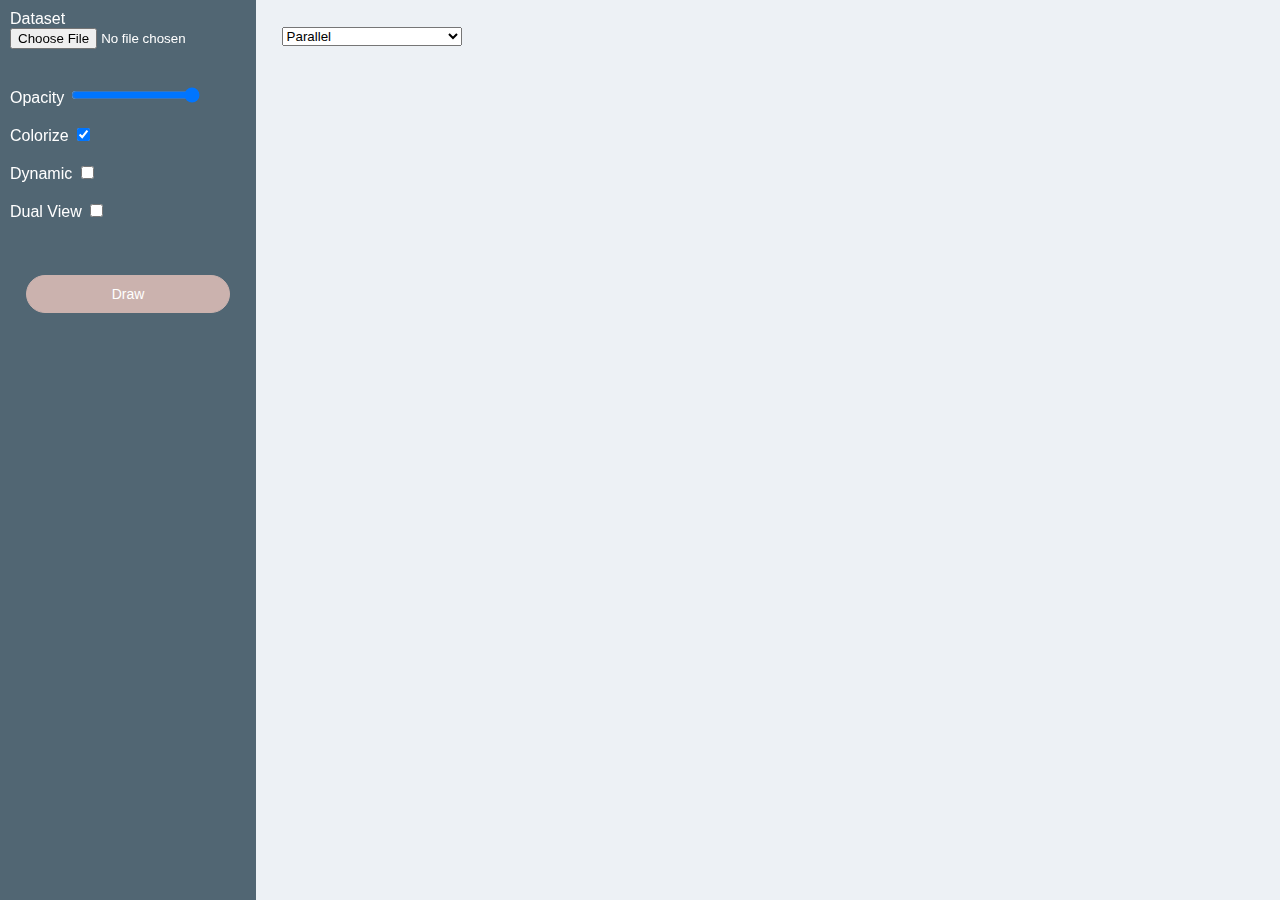
==== 200.html @ 343eaaae "initial commit" ====
<!DOCTYPE html><html lang="en"><head><meta charset="utf-8"><title>myproject</title><meta name="viewport" content="width=device-width,initial-scale=1"><meta name="mobile-web-app-capable" content="yes"><meta name="apple-mobile-web-app-capable" content="yes"><link rel="apple-touch-icon" href="/assets/icons/apple-touch-icon.png"><link rel="manifest" href="/manifest.json"><meta name="theme-color" content="#673ab8"><link rel="shortcut icon" href="/favicon.ico"><style>body{background-color:#edf1f5}</style><link href="/bundle.b8d19.css" rel="stylesheet" media="only x" onload="this.media='all'"><noscript><link rel="stylesheet" href="/bundle.b8d19.css"></noscript></head><body><script crossorigin="anonymous" src="/bundle.38991.esm.js" type="module"></script><script nomodule="" src="/polyfills.03377.js"></script><script nomodule="" defer="defer" src="/bundle.8118d.js"></script></body></html>
---- bundle.b8d19.css ----
body{background-color:#edf1f5}.content{background-color:#fff;border-color:#fff;float:right;margin-bottom:15px;width:79%}.icon{background:linear-gradient(180deg,#fff,#fff 20%,#fff 0,#fff 40%,#fff 0,#fff 60%,#fff 0,#fff 80%,#fff 0,#fff);cursor:row-resize;display:block;height:11px;margin-right:20px;opacity:.25;position:relative;top:1px;width:18px}.Showcase__style__stylizedItem{-ms-flex-align:center;align-items:center;background-color:#516673;box-sizing:border-box;color:#fff;display:-ms-flexbox;display:flex;font-weight:400;padding:0 20px;-webkit-user-select:none;-ms-user-select:none;user-select:none;width:100%}.Showcase__style__item{position:relative}.sidepanel{background-color:#516673;color:#fff;font-family:Rubik,sans-serif;height:100vh;left:0!important;position:fixed;top:0!important;width:20%}.selector{top:3%}.selector,.selector2{left:22%;position:absolute}.selector2{top:48%}.btn{background:#cbb2ae;border:1px solid #cbb2ae;border-radius:60px;color:#fff;display:inline-block;font-family:Rubik,sans-serif;font-size:14px;font-weight:400;margin:10%;padding:10px!important;text-align:center;white-space:nowrap;width:80%}.btn,.subpanel{position:relative}.subpanel{margin:10px}
---- bundle.b8d19.css ----
body{background-color:#edf1f5}.content{background-color:#fff;border-color:#fff;float:right;margin-bottom:15px;width:79%}.icon{background:linear-gradient(180deg,#fff,#fff 20%,#fff 0,#fff 40%,#fff 0,#fff 60%,#fff 0,#fff 80%,#fff 0,#fff);cursor:row-resize;display:block;height:11px;margin-right:20px;opacity:.25;position:relative;top:1px;width:18px}.Showcase__style__stylizedItem{-ms-flex-align:center;align-items:center;background-color:#516673;box-sizing:border-box;color:#fff;display:-ms-flexbox;display:flex;font-weight:400;padding:0 20px;-webkit-user-select:none;-ms-user-select:none;user-select:none;width:100%}.Showcase__style__item{position:relative}.sidepanel{background-color:#516673;color:#fff;font-family:Rubik,sans-serif;height:100vh;left:0!important;position:fixed;top:0!important;width:20%}.selector{top:3%}.selector,.selector2{left:22%;position:absolute}.selector2{top:48%}.btn{background:#cbb2ae;border:1px solid #cbb2ae;border-radius:60px;color:#fff;display:inline-block;font-family:Rubik,sans-serif;font-size:14px;font-weight:400;margin:10%;padding:10px!important;text-align:center;white-space:nowrap;width:80%}.btn,.subpanel{position:relative}.subpanel{margin:10px}
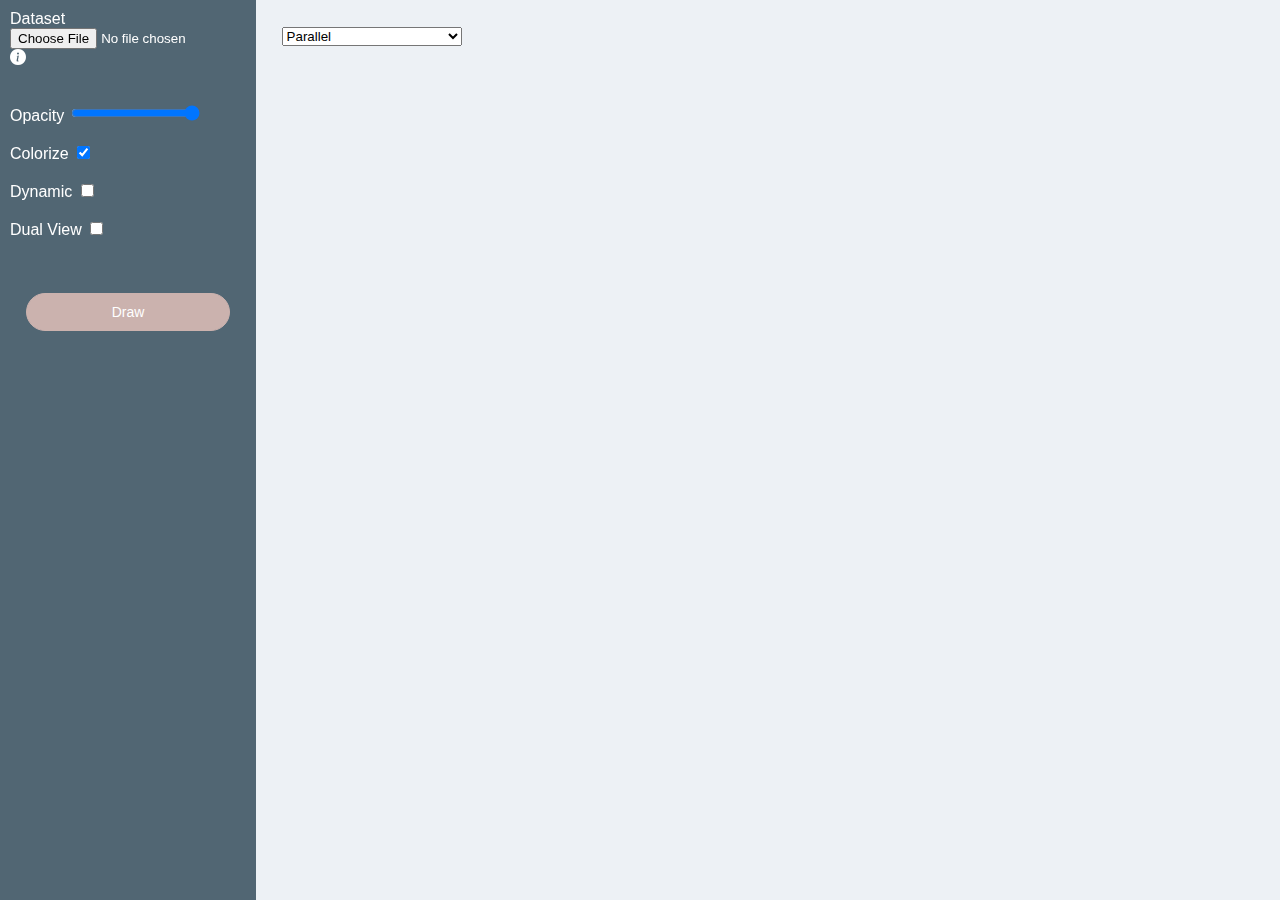
==== commit dc268ed3: "new build" ====
--- a/200.html
+++ b/200.html
@@ -1 +1 @@
-<!DOCTYPE html><html lang="en"><head><meta charset="utf-8"><title>myproject</title><meta name="viewport" content="width=device-width,initial-scale=1"><meta name="mobile-web-app-capable" content="yes"><meta name="apple-mobile-web-app-capable" content="yes"><link rel="apple-touch-icon" href="/assets/icons/apple-touch-icon.png"><link rel="manifest" href="/manifest.json"><meta name="theme-color" content="#673ab8"><link rel="shortcut icon" href="/favicon.ico"><style>body{background-color:#edf1f5}</style><link href="/bundle.b8d19.css" rel="stylesheet" media="only x" onload="this.media='all'"><noscript><link rel="stylesheet" href="/bundle.b8d19.css"></noscript></head><body><script crossorigin="anonymous" src="/bundle.38991.esm.js" type="module"></script><script nomodule="" src="/polyfills.03377.js"></script><script nomodule="" defer="defer" src="/bundle.8118d.js"></script></body></html>+<!DOCTYPE html><html lang="en"><head><meta charset="utf-8"><title>myproject</title><meta name="viewport" content="width=device-width,initial-scale=1"><meta name="mobile-web-app-capable" content="yes"><meta name="apple-mobile-web-app-capable" content="yes"><link rel="apple-touch-icon" href="/assets/icons/apple-touch-icon.png"><link rel="stylesheet" href="https://cdn.jsdelivr.net/npm/bootstrap-icons@1.8.1/font/bootstrap-icons.css"><link rel="manifest" href="/manifest.json"><meta name="theme-color" content="#673ab8"><link rel="shortcut icon" href="/favicon.ico"><style>body{background-color:#edf1f5}</style><link href="/bundle.b8d19.css" rel="stylesheet" media="only x" onload="this.media='all'"><noscript><link rel="stylesheet" href="/bundle.b8d19.css"></noscript></head><body><script crossorigin="anonymous" src="/bundle.29f03.esm.js" type="module"></script><script nomodule="" src="/polyfills.03377.js"></script><script nomodule="" defer="defer" src="/bundle.db068.js"></script></body></html>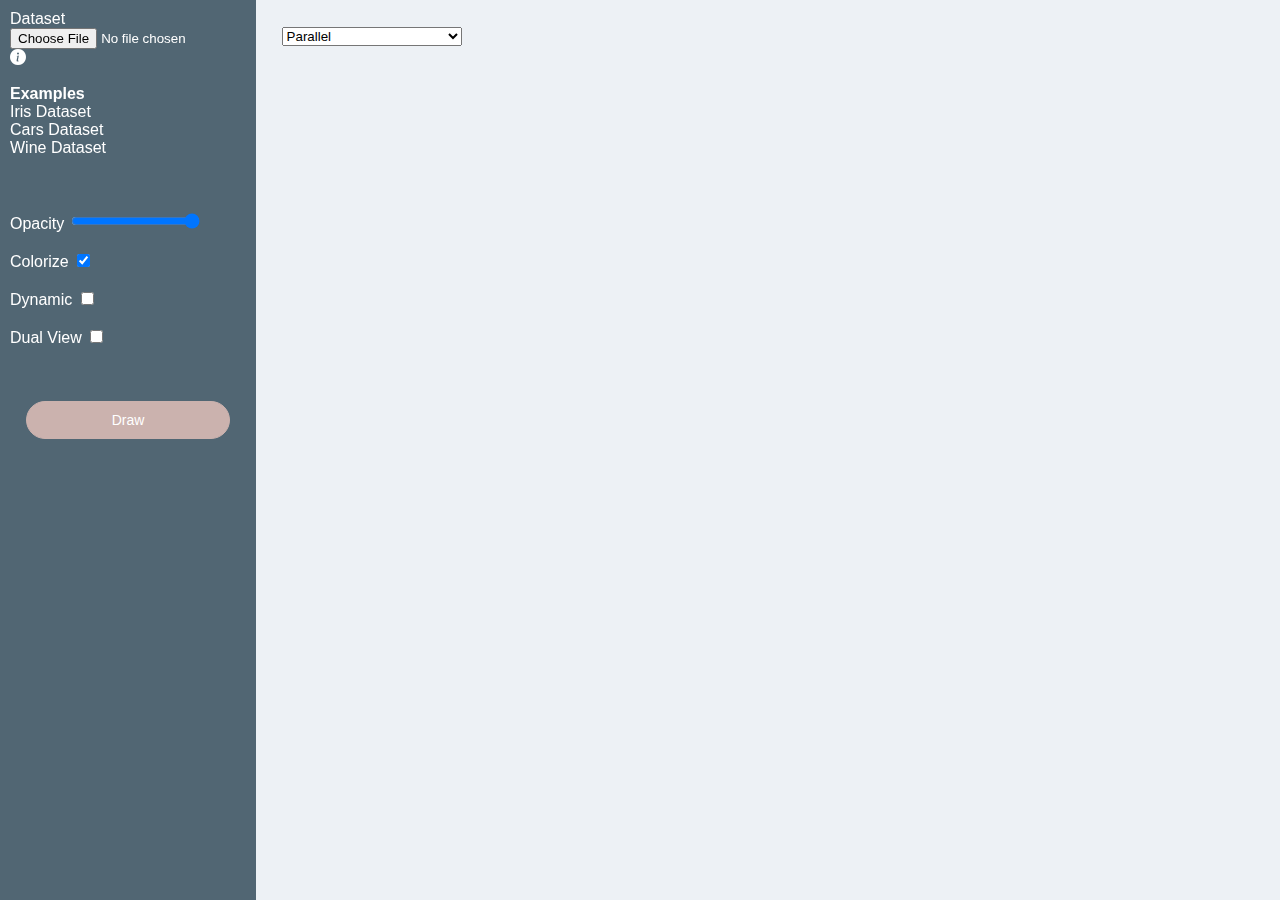
==== commit 29e2c8f3: "fix bugs" ====
--- a/200.html
+++ b/200.html
@@ -1 +1 @@
-<!DOCTYPE html><html lang="en"><head><meta charset="utf-8"><title>myproject</title><meta name="viewport" content="width=device-width,initial-scale=1"><meta name="mobile-web-app-capable" content="yes"><meta name="apple-mobile-web-app-capable" content="yes"><link rel="apple-touch-icon" href="/assets/icons/apple-touch-icon.png"><link rel="stylesheet" href="https://cdn.jsdelivr.net/npm/bootstrap-icons@1.8.1/font/bootstrap-icons.css"><link rel="manifest" href="/manifest.json"><meta name="theme-color" content="#673ab8"><link rel="shortcut icon" href="/favicon.ico"><style>body{background-color:#edf1f5}</style><link href="/bundle.b8d19.css" rel="stylesheet" media="only x" onload="this.media='all'"><noscript><link rel="stylesheet" href="/bundle.b8d19.css"></noscript></head><body><script crossorigin="anonymous" src="/bundle.29f03.esm.js" type="module"></script><script nomodule="" src="/polyfills.03377.js"></script><script nomodule="" defer="defer" src="/bundle.db068.js"></script></body></html>+<!DOCTYPE html><html lang="en"><head><meta charset="utf-8"><title>myproject</title><meta name="viewport" content="width=device-width,initial-scale=1"><meta name="mobile-web-app-capable" content="yes"><meta name="apple-mobile-web-app-capable" content="yes"><link rel="apple-touch-icon" href="/assets/icons/apple-touch-icon.png"><link rel="stylesheet" href="https://cdn.jsdelivr.net/npm/bootstrap-icons@1.8.1/font/bootstrap-icons.css"><link rel="manifest" href="/manifest.json"><meta name="theme-color" content="#673ab8"><link rel="shortcut icon" href="/favicon.ico"><style>body{background-color:#edf1f5}</style><link href="/bundle.63308.css" rel="stylesheet" media="only x" onload="this.media='all'"><noscript><link rel="stylesheet" href="/bundle.63308.css"></noscript></head><body><script crossorigin="anonymous" src="/bundle.12314.esm.js" type="module"></script><script nomodule="" src="/polyfills.03377.js"></script><script nomodule="" defer="defer" src="/bundle.12220.js"></script></body></html>--- a/bundle.63308.css
+++ b/bundle.63308.css
@@ -0,0 +1 @@
+body{background-color:#edf1f5}.content{background-color:#fff;border-color:#fff;float:right;margin-bottom:15px;width:79%}.icon{background:linear-gradient(180deg,#fff,#fff 20%,#fff 0,#fff 40%,#fff 0,#fff 60%,#fff 0,#fff 80%,#fff 0,#fff);cursor:row-resize;display:block;height:11px;margin-right:20px;opacity:.25;position:relative;top:1px;width:18px}.Showcase__style__stylizedItem{-ms-flex-align:center;align-items:center;background-color:#516673;box-sizing:border-box;color:#fff;display:-ms-flexbox;display:flex;font-weight:400;padding:0 20px;-webkit-user-select:none;-ms-user-select:none;user-select:none;width:100%}.Showcase__style__item{position:relative}.sidepanel{background-color:#516673;color:#fff;font-family:Rubik,sans-serif;height:100vh;left:0!important;position:fixed;top:0!important;width:20%}.selector{top:3%}.selector,.selector2{left:22%;position:absolute}.selector2{top:48%}.btn{background:#cbb2ae;border:1px solid #cbb2ae;border-radius:60px;color:#fff;display:inline-block;font-family:Rubik,sans-serif;font-size:14px;font-weight:400;margin:10%;padding:10px!important;text-align:center;white-space:nowrap;width:80%}.btn,.subpanel{position:relative}.subpanel{margin:10px}a{color:#fff;text-decoration:none}--- a/bundle.63308.css
+++ b/bundle.63308.css
@@ -0,0 +1 @@
+body{background-color:#edf1f5}.content{background-color:#fff;border-color:#fff;float:right;margin-bottom:15px;width:79%}.icon{background:linear-gradient(180deg,#fff,#fff 20%,#fff 0,#fff 40%,#fff 0,#fff 60%,#fff 0,#fff 80%,#fff 0,#fff);cursor:row-resize;display:block;height:11px;margin-right:20px;opacity:.25;position:relative;top:1px;width:18px}.Showcase__style__stylizedItem{-ms-flex-align:center;align-items:center;background-color:#516673;box-sizing:border-box;color:#fff;display:-ms-flexbox;display:flex;font-weight:400;padding:0 20px;-webkit-user-select:none;-ms-user-select:none;user-select:none;width:100%}.Showcase__style__item{position:relative}.sidepanel{background-color:#516673;color:#fff;font-family:Rubik,sans-serif;height:100vh;left:0!important;position:fixed;top:0!important;width:20%}.selector{top:3%}.selector,.selector2{left:22%;position:absolute}.selector2{top:48%}.btn{background:#cbb2ae;border:1px solid #cbb2ae;border-radius:60px;color:#fff;display:inline-block;font-family:Rubik,sans-serif;font-size:14px;font-weight:400;margin:10%;padding:10px!important;text-align:center;white-space:nowrap;width:80%}.btn,.subpanel{position:relative}.subpanel{margin:10px}a{color:#fff;text-decoration:none}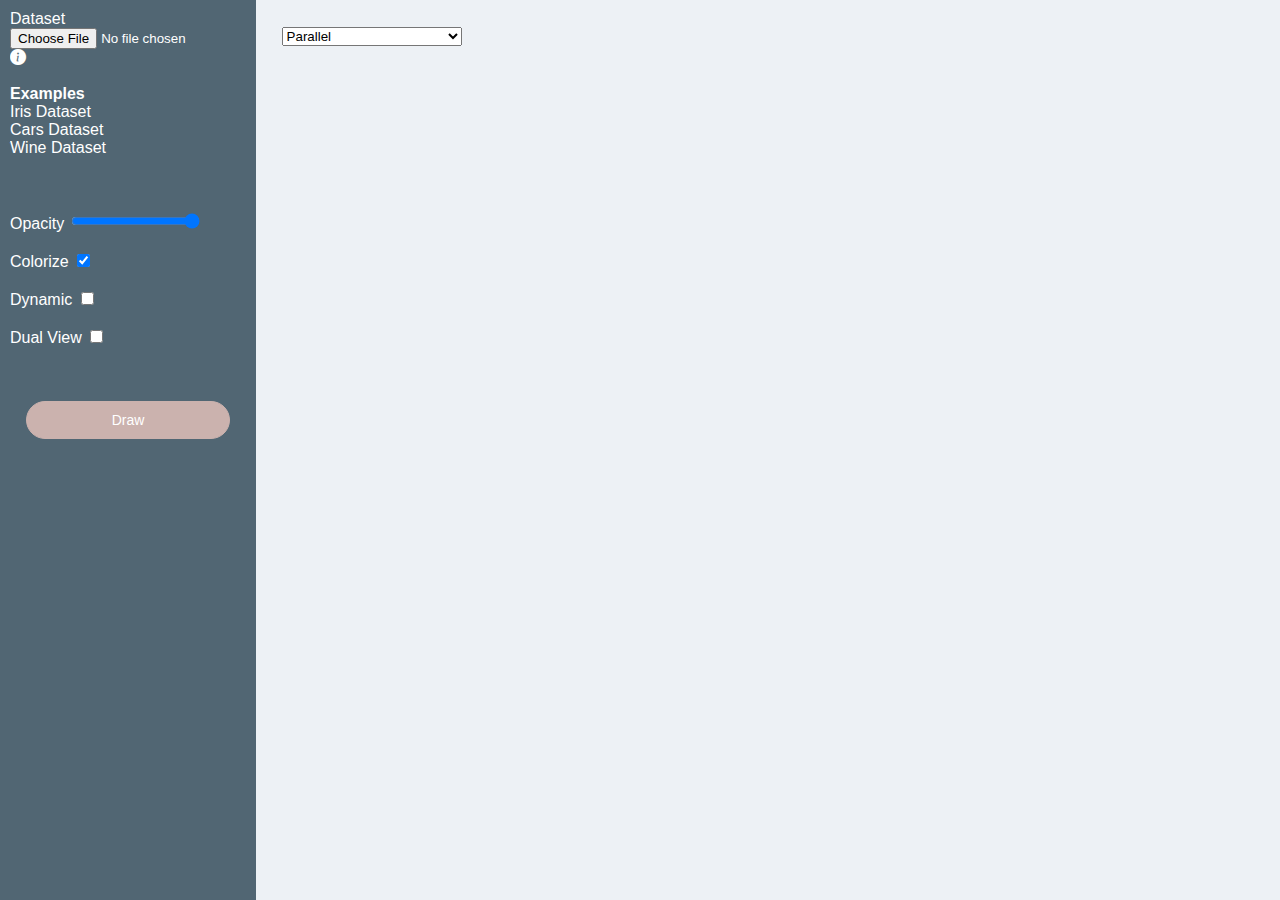
==== commit ce521045: "fix scroll" ====
--- a/200.html
+++ b/200.html
@@ -1 +1 @@
-<!DOCTYPE html><html lang="en"><head><meta charset="utf-8"><title>myproject</title><meta name="viewport" content="width=device-width,initial-scale=1"><meta name="mobile-web-app-capable" content="yes"><meta name="apple-mobile-web-app-capable" content="yes"><link rel="apple-touch-icon" href="/assets/icons/apple-touch-icon.png"><link rel="stylesheet" href="https://cdn.jsdelivr.net/npm/bootstrap-icons@1.8.1/font/bootstrap-icons.css"><link rel="manifest" href="/manifest.json"><meta name="theme-color" content="#673ab8"><link rel="shortcut icon" href="/favicon.ico"><style>body{background-color:#edf1f5}</style><link href="/bundle.63308.css" rel="stylesheet" media="only x" onload="this.media='all'"><noscript><link rel="stylesheet" href="/bundle.63308.css"></noscript></head><body><script crossorigin="anonymous" src="/bundle.12314.esm.js" type="module"></script><script nomodule="" src="/polyfills.03377.js"></script><script nomodule="" defer="defer" src="/bundle.12220.js"></script></body></html>+<!DOCTYPE html><html lang="en"><head><meta charset="utf-8"><title>myproject</title><meta name="viewport" content="width=device-width,initial-scale=1"><meta name="mobile-web-app-capable" content="yes"><meta name="apple-mobile-web-app-capable" content="yes"><link rel="apple-touch-icon" href="/assets/icons/apple-touch-icon.png"><link rel="stylesheet" href="https://cdn.jsdelivr.net/npm/bootstrap-icons@1.8.1/font/bootstrap-icons.css"><link rel="manifest" href="/manifest.json"><meta name="theme-color" content="#673ab8"><link rel="shortcut icon" href="/favicon.ico"><style>body{background-color:#edf1f5}</style><link href="/bundle.54e47.css" rel="stylesheet" media="only x" onload="this.media='all'"><noscript><link rel="stylesheet" href="/bundle.54e47.css"></noscript></head><body><script crossorigin="anonymous" src="/bundle.be06c.esm.js" type="module"></script><script nomodule="" src="/polyfills.03377.js"></script><script nomodule="" defer="defer" src="/bundle.eca06.js"></script></body></html>--- a/bundle.54e47.css
+++ b/bundle.54e47.css
@@ -0,0 +1 @@
+body{background-color:#edf1f5}.content{background-color:#fff;border-color:#fff;float:right;margin-bottom:15px;width:79%}.icon{background:linear-gradient(180deg,#fff,#fff 20%,#fff 0,#fff 40%,#fff 0,#fff 60%,#fff 0,#fff 80%,#fff 0,#fff);cursor:row-resize;display:block;height:11px;margin-right:20px;opacity:.25;position:relative;top:1px;width:18px}.Showcase__style__stylizedItem{-ms-flex-align:center;align-items:center;background-color:#516673;box-sizing:border-box;color:#fff;display:-ms-flexbox;display:flex;font-weight:400;padding:0 20px;-webkit-user-select:none;-ms-user-select:none;user-select:none;width:100%}.Showcase__style__item{position:relative}.sidepanel{background-color:#516673;color:#fff;font-family:Rubik,sans-serif;height:100vh;left:0!important;overflow:scroll;overflow-x:hidden;position:fixed;top:0!important;width:20%}.selector{top:3%}.selector,.selector2{left:22%;position:absolute}.selector2{top:48%}.btn{background:#cbb2ae;border:1px solid #cbb2ae;border-radius:60px;color:#fff;display:inline-block;font-family:Rubik,sans-serif;font-size:14px;font-weight:400;margin:10%;padding:10px!important;text-align:center;white-space:nowrap;width:80%}.btn,.subpanel{position:relative}.subpanel{margin:10px}a{color:#fff;text-decoration:none}--- a/bundle.54e47.css
+++ b/bundle.54e47.css
@@ -0,0 +1 @@
+body{background-color:#edf1f5}.content{background-color:#fff;border-color:#fff;float:right;margin-bottom:15px;width:79%}.icon{background:linear-gradient(180deg,#fff,#fff 20%,#fff 0,#fff 40%,#fff 0,#fff 60%,#fff 0,#fff 80%,#fff 0,#fff);cursor:row-resize;display:block;height:11px;margin-right:20px;opacity:.25;position:relative;top:1px;width:18px}.Showcase__style__stylizedItem{-ms-flex-align:center;align-items:center;background-color:#516673;box-sizing:border-box;color:#fff;display:-ms-flexbox;display:flex;font-weight:400;padding:0 20px;-webkit-user-select:none;-ms-user-select:none;user-select:none;width:100%}.Showcase__style__item{position:relative}.sidepanel{background-color:#516673;color:#fff;font-family:Rubik,sans-serif;height:100vh;left:0!important;overflow:scroll;overflow-x:hidden;position:fixed;top:0!important;width:20%}.selector{top:3%}.selector,.selector2{left:22%;position:absolute}.selector2{top:48%}.btn{background:#cbb2ae;border:1px solid #cbb2ae;border-radius:60px;color:#fff;display:inline-block;font-family:Rubik,sans-serif;font-size:14px;font-weight:400;margin:10%;padding:10px!important;text-align:center;white-space:nowrap;width:80%}.btn,.subpanel{position:relative}.subpanel{margin:10px}a{color:#fff;text-decoration:none}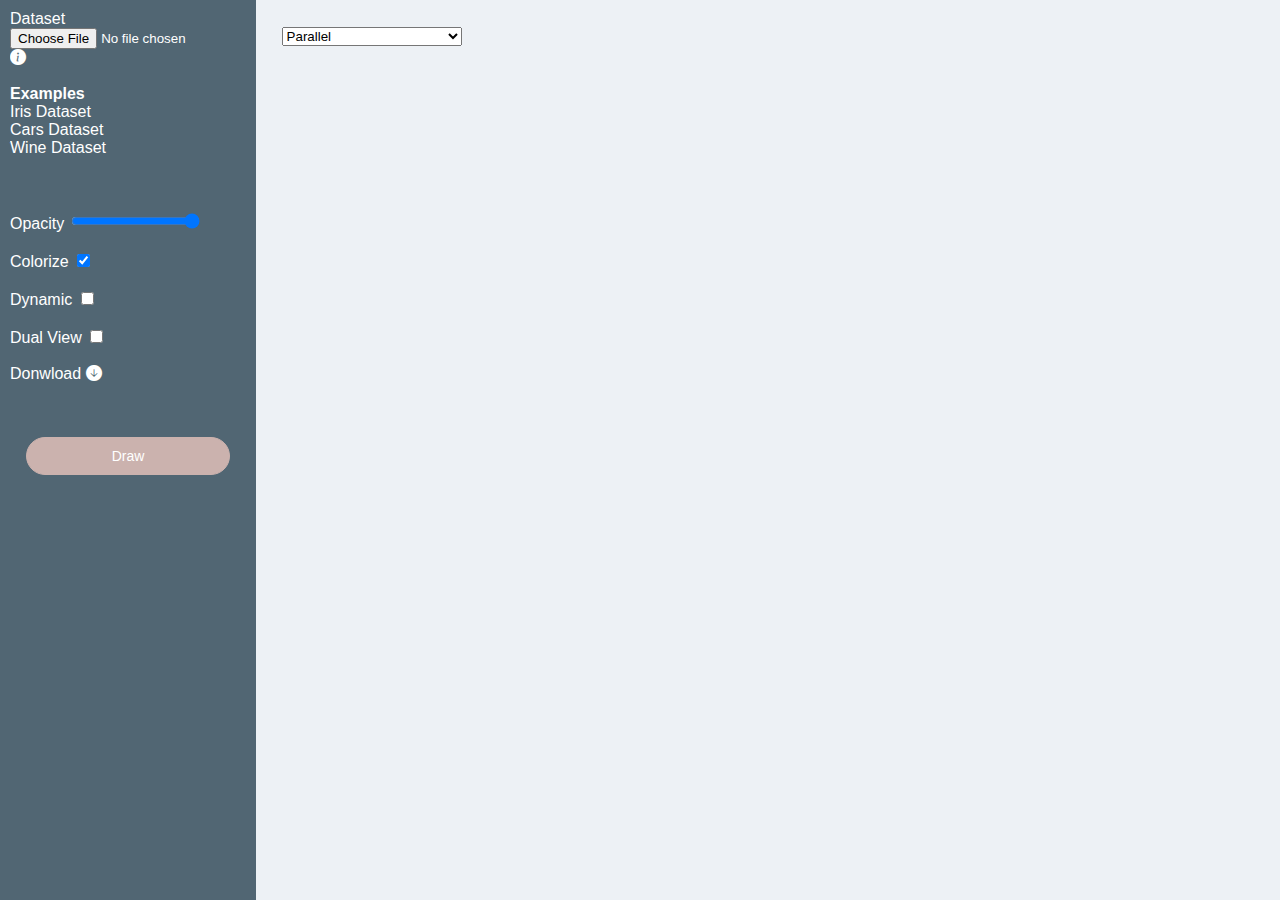
==== commit 3c2857b3: "add download btn" ====
--- a/200.html
+++ b/200.html
@@ -1 +1 @@
-<!DOCTYPE html><html lang="en"><head><meta charset="utf-8"><title>myproject</title><meta name="viewport" content="width=device-width,initial-scale=1"><meta name="mobile-web-app-capable" content="yes"><meta name="apple-mobile-web-app-capable" content="yes"><link rel="apple-touch-icon" href="/assets/icons/apple-touch-icon.png"><link rel="stylesheet" href="https://cdn.jsdelivr.net/npm/bootstrap-icons@1.8.1/font/bootstrap-icons.css"><link rel="manifest" href="/manifest.json"><meta name="theme-color" content="#673ab8"><link rel="shortcut icon" href="/favicon.ico"><style>body{background-color:#edf1f5}</style><link href="/bundle.54e47.css" rel="stylesheet" media="only x" onload="this.media='all'"><noscript><link rel="stylesheet" href="/bundle.54e47.css"></noscript></head><body><script crossorigin="anonymous" src="/bundle.be06c.esm.js" type="module"></script><script nomodule="" src="/polyfills.03377.js"></script><script nomodule="" defer="defer" src="/bundle.eca06.js"></script></body></html>+<!DOCTYPE html><html lang="en"><head><meta charset="utf-8"><title>myproject</title><meta name="viewport" content="width=device-width,initial-scale=1"><meta name="mobile-web-app-capable" content="yes"><meta name="apple-mobile-web-app-capable" content="yes"><link rel="apple-touch-icon" href="/assets/icons/apple-touch-icon.png"><link rel="stylesheet" href="https://cdn.jsdelivr.net/npm/bootstrap-icons@1.8.1/font/bootstrap-icons.css"><link rel="manifest" href="/manifest.json"><meta name="theme-color" content="#673ab8"><link rel="shortcut icon" href="/favicon.ico"><style>body{background-color:#edf1f5}</style><link href="/bundle.54e47.css" rel="stylesheet" media="only x" onload="this.media='all'"><noscript><link rel="stylesheet" href="/bundle.54e47.css"></noscript></head><body><script crossorigin="anonymous" src="/bundle.924b5.esm.js" type="module"></script><script nomodule="" src="/polyfills.fc6b7.js"></script><script nomodule="" defer="defer" src="/bundle.bc97e.js"></script></body></html>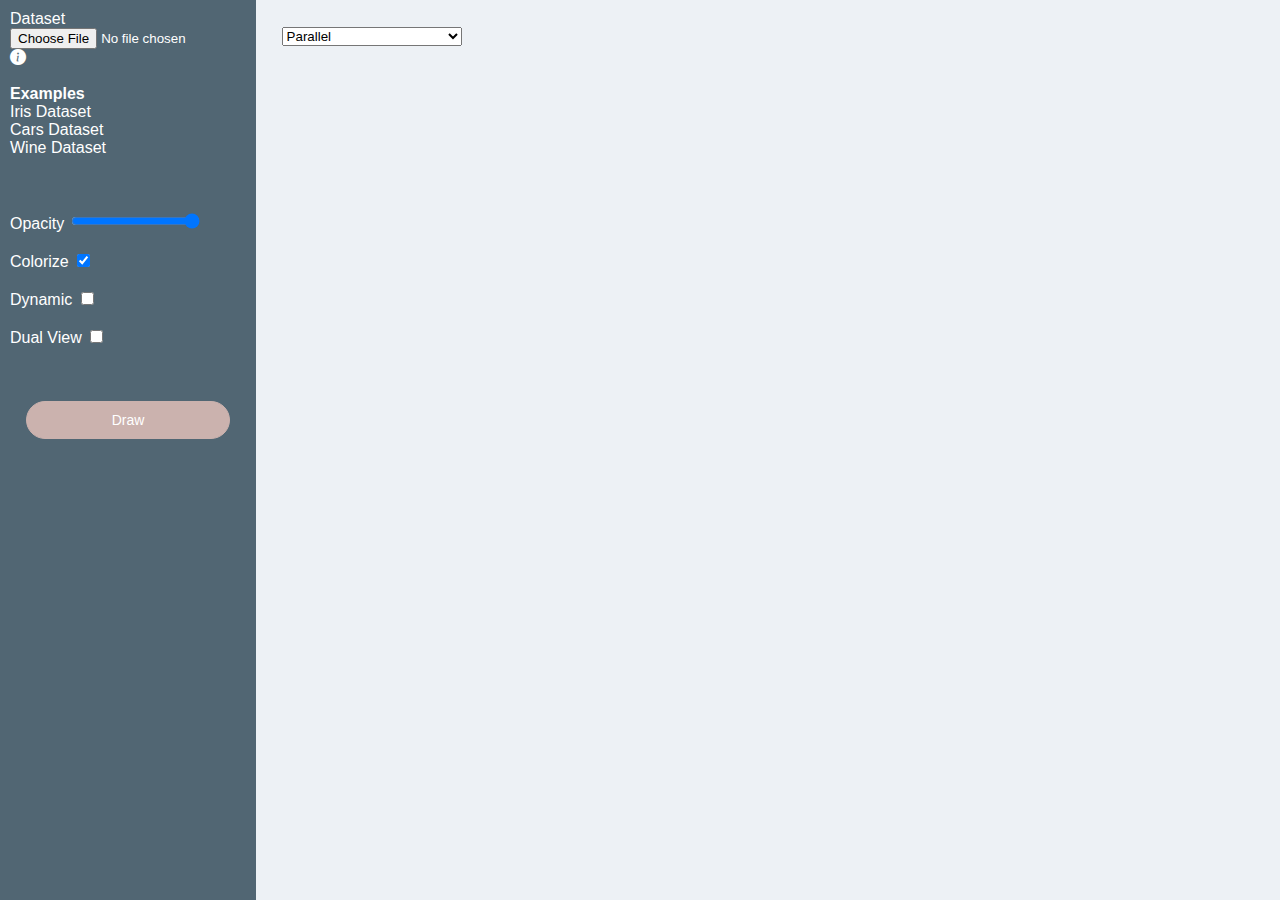
==== commit c8ab656e: "fix bugs" ====
--- a/200.html
+++ b/200.html
@@ -1 +1 @@
-<!DOCTYPE html><html lang="en"><head><meta charset="utf-8"><title>myproject</title><meta name="viewport" content="width=device-width,initial-scale=1"><meta name="mobile-web-app-capable" content="yes"><meta name="apple-mobile-web-app-capable" content="yes"><link rel="apple-touch-icon" href="/assets/icons/apple-touch-icon.png"><link rel="stylesheet" href="https://cdn.jsdelivr.net/npm/bootstrap-icons@1.8.1/font/bootstrap-icons.css"><link rel="manifest" href="/manifest.json"><meta name="theme-color" content="#673ab8"><link rel="shortcut icon" href="/favicon.ico"><style>body{background-color:#edf1f5}</style><link href="/bundle.54e47.css" rel="stylesheet" media="only x" onload="this.media='all'"><noscript><link rel="stylesheet" href="/bundle.54e47.css"></noscript></head><body><script crossorigin="anonymous" src="/bundle.924b5.esm.js" type="module"></script><script nomodule="" src="/polyfills.fc6b7.js"></script><script nomodule="" defer="defer" src="/bundle.bc97e.js"></script></body></html>+<!DOCTYPE html><html lang="en"><head><meta charset="utf-8"><title>myproject</title><meta name="viewport" content="width=device-width,initial-scale=1"><meta name="mobile-web-app-capable" content="yes"><meta name="apple-mobile-web-app-capable" content="yes"><link rel="apple-touch-icon" href="/assets/icons/apple-touch-icon.png"><link rel="stylesheet" href="https://cdn.jsdelivr.net/npm/bootstrap-icons@1.8.1/font/bootstrap-icons.css"><link rel="manifest" href="/manifest.json"><meta name="theme-color" content="#673ab8"><link rel="shortcut icon" href="/favicon.ico"><style>body{background-color:#edf1f5}</style><link href="/bundle.54e47.css" rel="stylesheet" media="only x" onload="this.media='all'"><noscript><link rel="stylesheet" href="/bundle.54e47.css"></noscript></head><body><script crossorigin="anonymous" src="/bundle.8052e.esm.js" type="module"></script><script nomodule="" src="/polyfills.03377.js"></script><script nomodule="" defer="defer" src="/bundle.87c5c.js"></script></body></html>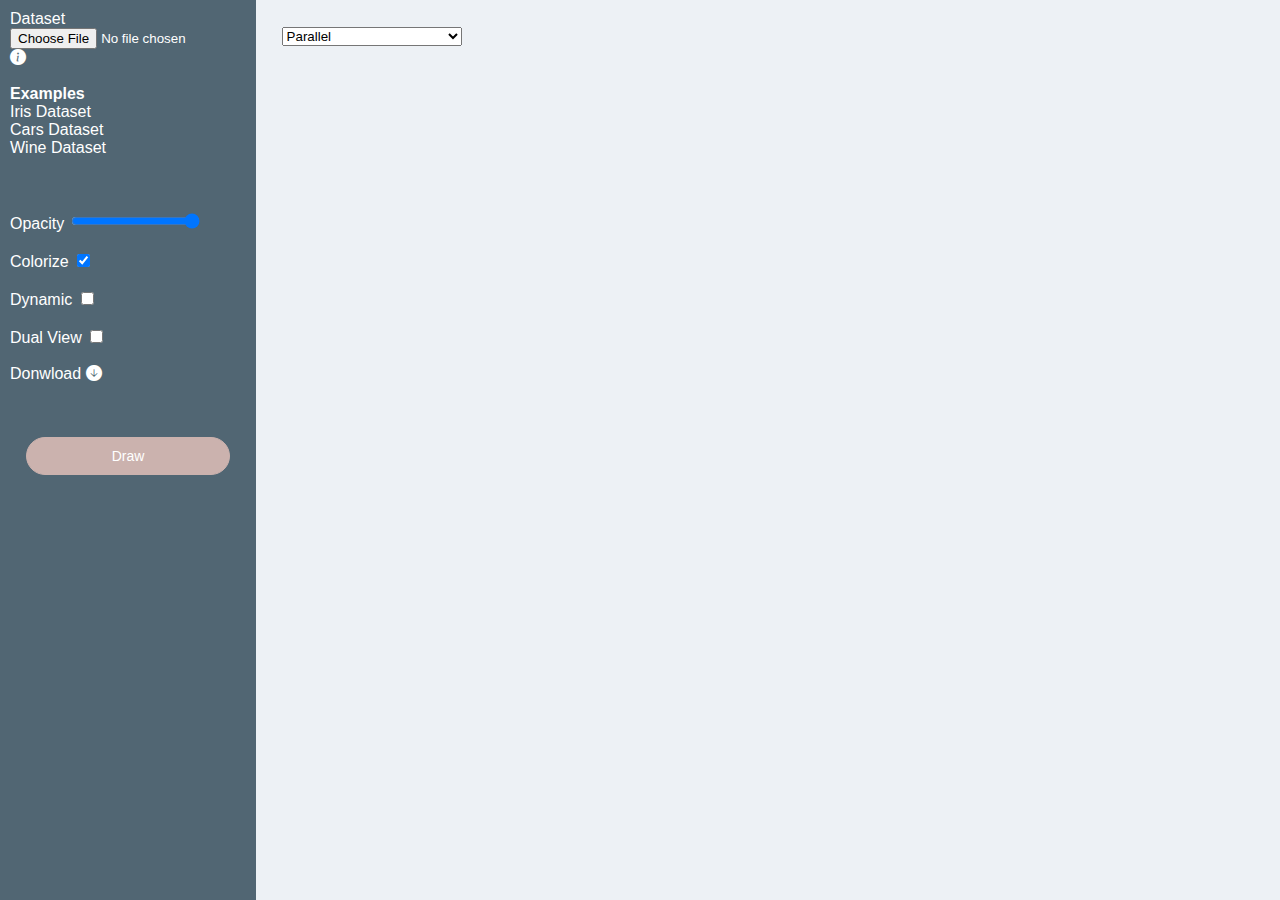
==== commit 9cbf5250: "fix bugs" ====
--- a/200.html
+++ b/200.html
@@ -1 +1 @@
-<!DOCTYPE html><html lang="en"><head><meta charset="utf-8"><title>myproject</title><meta name="viewport" content="width=device-width,initial-scale=1"><meta name="mobile-web-app-capable" content="yes"><meta name="apple-mobile-web-app-capable" content="yes"><link rel="apple-touch-icon" href="/assets/icons/apple-touch-icon.png"><link rel="stylesheet" href="https://cdn.jsdelivr.net/npm/bootstrap-icons@1.8.1/font/bootstrap-icons.css"><link rel="manifest" href="/manifest.json"><meta name="theme-color" content="#673ab8"><link rel="shortcut icon" href="/favicon.ico"><style>body{background-color:#edf1f5}</style><link href="/bundle.54e47.css" rel="stylesheet" media="only x" onload="this.media='all'"><noscript><link rel="stylesheet" href="/bundle.54e47.css"></noscript></head><body><script crossorigin="anonymous" src="/bundle.8052e.esm.js" type="module"></script><script nomodule="" src="/polyfills.03377.js"></script><script nomodule="" defer="defer" src="/bundle.87c5c.js"></script></body></html>+<!DOCTYPE html><html lang="en"><head><meta charset="utf-8"><title>myproject</title><meta name="viewport" content="width=device-width,initial-scale=1"><meta name="mobile-web-app-capable" content="yes"><meta name="apple-mobile-web-app-capable" content="yes"><link rel="apple-touch-icon" href="/assets/icons/apple-touch-icon.png"><link rel="stylesheet" href="https://cdn.jsdelivr.net/npm/bootstrap-icons@1.8.1/font/bootstrap-icons.css"><link rel="manifest" href="/manifest.json"><meta name="theme-color" content="#673ab8"><link rel="shortcut icon" href="/favicon.ico"><style>body{background-color:#edf1f5}</style><link href="/bundle.54e47.css" rel="stylesheet" media="only x" onload="this.media='all'"><noscript><link rel="stylesheet" href="/bundle.54e47.css"></noscript></head><body><script crossorigin="anonymous" src="/bundle.a906b.esm.js" type="module"></script><script nomodule="" src="/polyfills.fc6b7.js"></script><script nomodule="" defer="defer" src="/bundle.090b9.js"></script></body></html>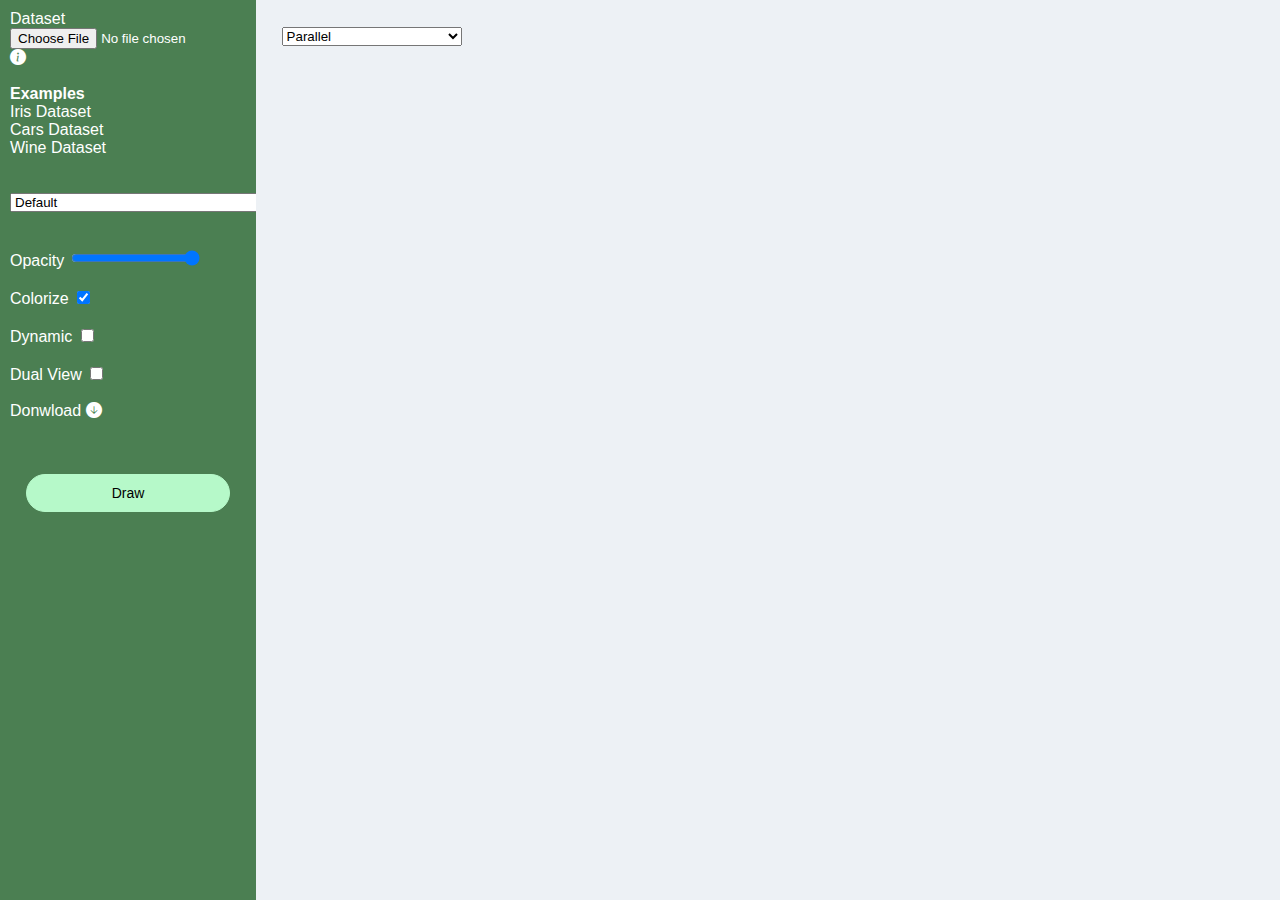
==== commit 7bef7caa: "update" ====
--- a/200.html
+++ b/200.html
@@ -1 +1 @@
-<!DOCTYPE html><html lang="en"><head><meta charset="utf-8"><title>myproject</title><meta name="viewport" content="width=device-width,initial-scale=1"><meta name="mobile-web-app-capable" content="yes"><meta name="apple-mobile-web-app-capable" content="yes"><link rel="apple-touch-icon" href="/assets/icons/apple-touch-icon.png"><link rel="stylesheet" href="https://cdn.jsdelivr.net/npm/bootstrap-icons@1.8.1/font/bootstrap-icons.css"><link rel="manifest" href="/manifest.json"><meta name="theme-color" content="#673ab8"><link rel="shortcut icon" href="/favicon.ico"><style>body{background-color:#edf1f5}</style><link href="/bundle.54e47.css" rel="stylesheet" media="only x" onload="this.media='all'"><noscript><link rel="stylesheet" href="/bundle.54e47.css"></noscript></head><body><script crossorigin="anonymous" src="/bundle.a906b.esm.js" type="module"></script><script nomodule="" src="/polyfills.fc6b7.js"></script><script nomodule="" defer="defer" src="/bundle.090b9.js"></script></body></html>+<!DOCTYPE html><html lang="en"><head><meta charset="utf-8"><title>myproject</title><meta name="viewport" content="width=device-width,initial-scale=1"><meta name="mobile-web-app-capable" content="yes"><meta name="apple-mobile-web-app-capable" content="yes"><link rel="apple-touch-icon" href="/assets/icons/apple-touch-icon.png"><link rel="stylesheet" href="https://cdn.jsdelivr.net/npm/bootstrap-icons@1.8.1/font/bootstrap-icons.css"><link rel="manifest" href="/manifest.json"><meta name="theme-color" content="#673ab8"><link rel="shortcut icon" href="/favicon.ico"><style>body{background-color:#edf1f5}</style><link href="/bundle.f0b6f.css" rel="stylesheet" media="only x" onload="this.media='all'"><noscript><link rel="stylesheet" href="/bundle.f0b6f.css"></noscript></head><body><script crossorigin="anonymous" src="/bundle.cf7ad.esm.js" type="module"></script><script nomodule="" src="/polyfills.cf905.js"></script><script nomodule="" defer="defer" src="/bundle.e7520.js"></script></body></html>--- a/bundle.f0b6f.css
+++ b/bundle.f0b6f.css
@@ -0,0 +1 @@
+body{background-color:#edf1f5}.content{background-color:#fff;border-color:#fff;float:right;margin-bottom:15px;width:79%}.icon{background:linear-gradient(180deg,#fff,#fff 20%,#fff 0,#fff 40%,#fff 0,#fff 60%,#fff 0,#fff 80%,#fff 0,#fff);cursor:row-resize;display:block;height:11px;margin-right:20px;opacity:.25;position:relative;top:1px;width:18px}.Showcase__style__stylizedItem{-ms-flex-align:center;align-items:center;background-color:#4b7f52;box-sizing:border-box;color:#fff;display:-ms-flexbox;display:flex;font-weight:400;padding:0 20px;-webkit-user-select:none;-ms-user-select:none;user-select:none;width:100%}.Showcase__style__item{position:relative}.sidepanel{background-color:#4b7f52;color:#fff;font-family:Rubik,sans-serif;height:100vh;left:0!important;overflow:scroll;overflow-x:hidden;position:fixed;top:0!important;width:20%}.selector{top:3%}.selector,.selector2{left:22%;position:absolute}.selector2{top:48%}.btn{background:#b6f9c9;border:1px solid #b6f9c9;border-radius:60px;color:#000;display:inline-block;font-family:Rubik,sans-serif;font-size:14px;font-weight:400;margin:10%;padding:10px!important;text-align:center;white-space:nowrap;width:80%}.btn,.subpanel{position:relative}.subpanel{margin:10px}a{color:#fff;text-decoration:none}--- a/bundle.f0b6f.css
+++ b/bundle.f0b6f.css
@@ -0,0 +1 @@
+body{background-color:#edf1f5}.content{background-color:#fff;border-color:#fff;float:right;margin-bottom:15px;width:79%}.icon{background:linear-gradient(180deg,#fff,#fff 20%,#fff 0,#fff 40%,#fff 0,#fff 60%,#fff 0,#fff 80%,#fff 0,#fff);cursor:row-resize;display:block;height:11px;margin-right:20px;opacity:.25;position:relative;top:1px;width:18px}.Showcase__style__stylizedItem{-ms-flex-align:center;align-items:center;background-color:#4b7f52;box-sizing:border-box;color:#fff;display:-ms-flexbox;display:flex;font-weight:400;padding:0 20px;-webkit-user-select:none;-ms-user-select:none;user-select:none;width:100%}.Showcase__style__item{position:relative}.sidepanel{background-color:#4b7f52;color:#fff;font-family:Rubik,sans-serif;height:100vh;left:0!important;overflow:scroll;overflow-x:hidden;position:fixed;top:0!important;width:20%}.selector{top:3%}.selector,.selector2{left:22%;position:absolute}.selector2{top:48%}.btn{background:#b6f9c9;border:1px solid #b6f9c9;border-radius:60px;color:#000;display:inline-block;font-family:Rubik,sans-serif;font-size:14px;font-weight:400;margin:10%;padding:10px!important;text-align:center;white-space:nowrap;width:80%}.btn,.subpanel{position:relative}.subpanel{margin:10px}a{color:#fff;text-decoration:none}